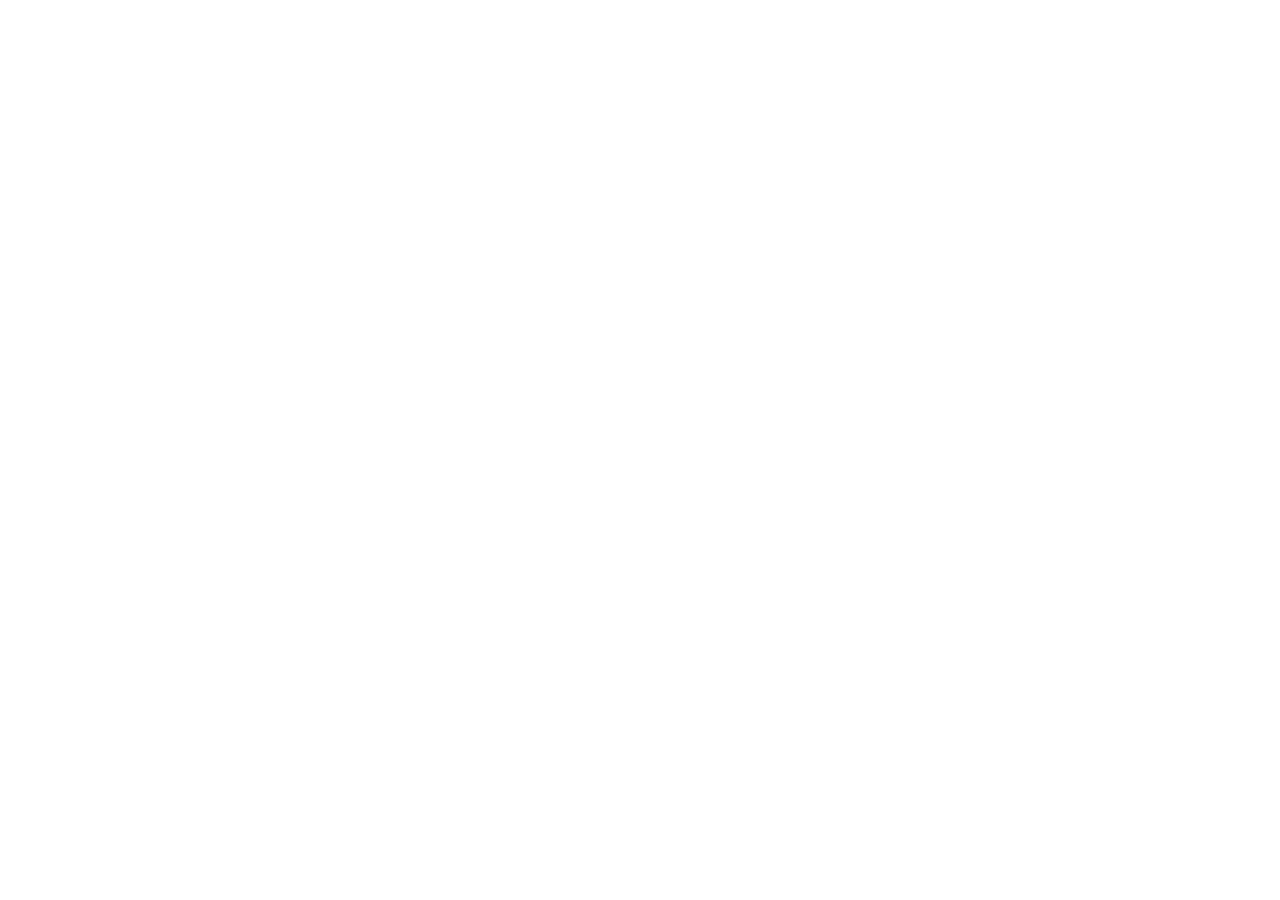
==== week6/index.html @ 61fe1f28 "Main template" ====
<!DOCTYPE html>
<html lang="en">
<head>
    <meta charset="UTF-8">
    <meta name="viewport" content="width=device-width, initial-scale=1.0">
    <meta http-equiv="X-UA-Compatible" content="ie=edge">

    <link rel="stylesheets" href="main.css">
    <title>Week6</title>
</head>
<body>
    <div class="container">
        <div class="floater-section"></div>
        <div class="floater-section"></div>
        <div class="floater-section"></div>
    </div>
    
</body>
</html>
---- week6/main.css ----
@import url(layout.css);
@import url(colors.css);
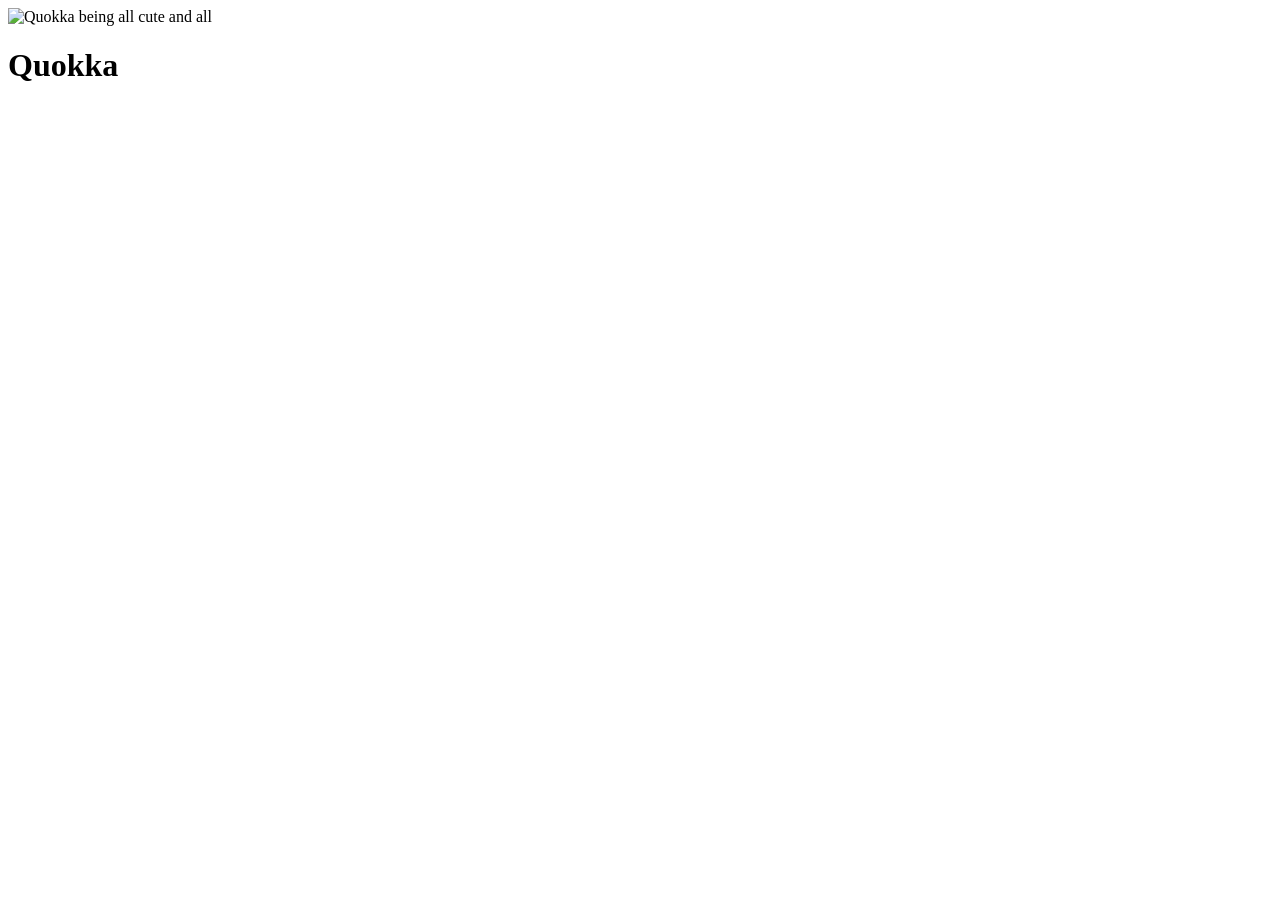
==== commit 52e56725: "Added text over image example added text to image" ====
--- a/week6/index.html
+++ b/week6/index.html
@@ -10,9 +10,18 @@
 </head>
 <body>
     <div class="container">
-        <div class="floater-section"></div>
-        <div class="floater-section"></div>
-        <div class="floater-section"></div>
+        <div class="floater-section">
+            <div class="content">
+                <img src="https://natureconservancy-h.assetsadobe.com/is/image/content/dam/tnc/nature/en/photos/australia/Quokka_Sam-West.jpg?crop=0,886,2365,1773&wid=640&hei=480&scl=3.6953125" alt="Quokka being all cute and all">
+                <h1>Quokka</h1>
+            </div>
+        </div>
+        <div class="floater-section">
+            <div class="content"></div>
+        </div>
+        <div class="floater-section">
+            <div class="content"></div>
+        </div>
     </div>
     
 </body>
--- a/week6/main.css
+++ b/week6/main.css
@@ -1,2 +1,24 @@
+@import url('https://fonts.googleapis.com/css?family=Quicksand&display=swap');
 @import url(layout.css);
-@import url(colors.css);+@import url(colors.css);
+
+h1 {
+    font-family: 'Quicksand', sans-serif;
+    font-size: 40px;
+    position: absolute;
+    top: 188px;
+    left: 0px;
+    color: cornsilk;
+
+    /* text-shadow: 1px 0px 5px rgb(31, 29, 29); */
+
+    /* rgba (red, green, blue, alpha) */
+    background-color: rgba(50, 50, 50, 0.4);
+
+    /* opacity:0.3; */
+    /* Opacity affects not only the parent but also the childern in this case, h1 */
+
+    padding-left: 44px;
+
+    box-shadow: 1px  1px 10px rgb (50, 50, 50 0.5);
+}
